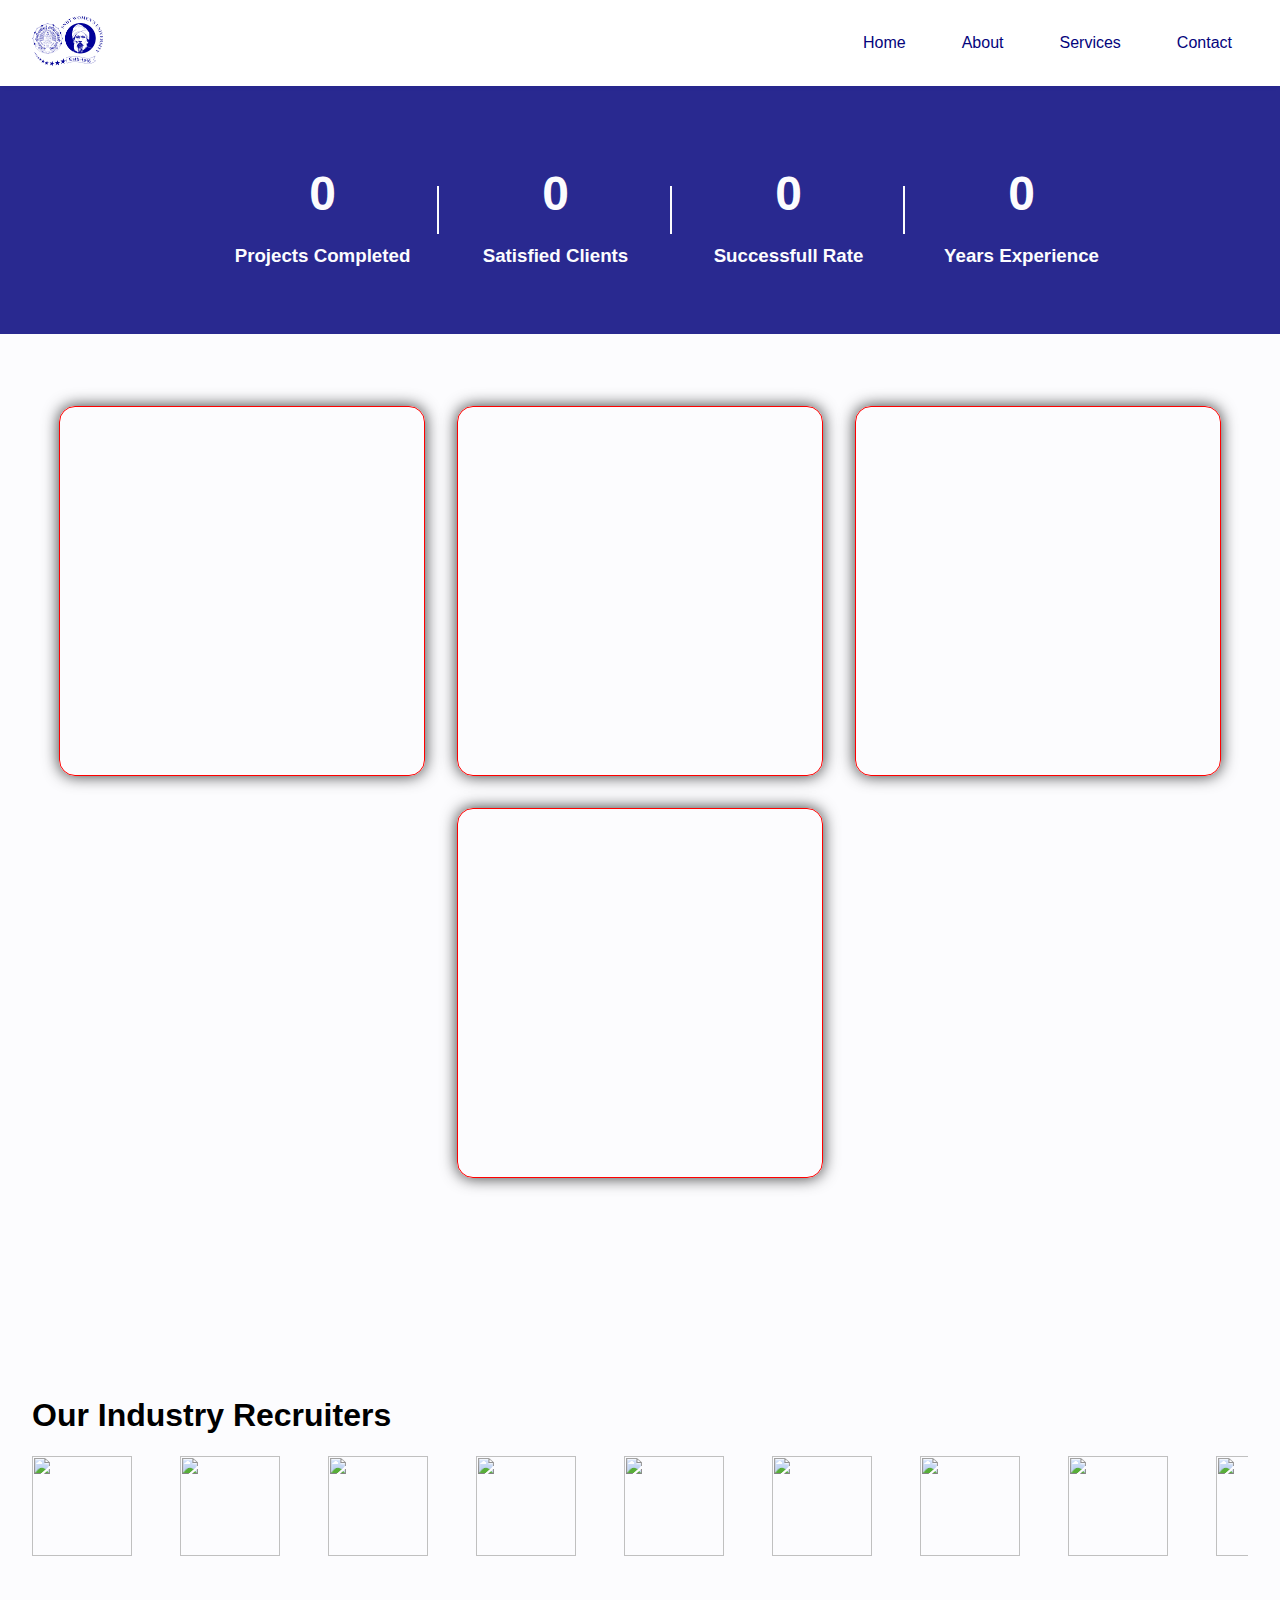
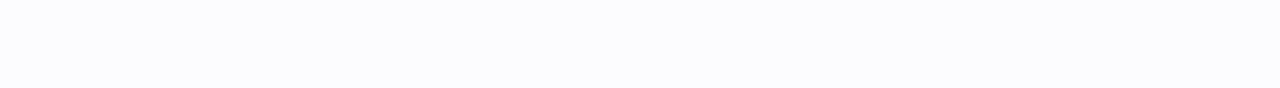
==== index.html @ f540895b "slider" ====
<!DOCTYPE html>
<html lang="en">
<head>
    <meta charset="UTF-8">
    <meta name="viewport" content="width=device-width, initial-scale=1.0">
    <link href="https://fonts.googleapis.com/css2?family=Quicksand:wght@300..700&family=Raleway:ital,wght@0,100..900;1,100..900&display=swap" rel="stylesheet">
    <link rel="stylesheet" href="style.css" />
    <title>UMIT PLACEMENT</title>
</head>
<body>
    <!-------------NAVBAR------------------->
    <nav class="navbar">
        <div class="logo">
            <img src="img/logo/logo (1).png" alt="Logo">
        </div>
        <ul class="nav-links">
            <li><a href="#home">Home</a></li>
            <li><a href="#about">About</a></li>
            <li><a href="#services">Services</a></li>
            <li><a href="#contact">Contact</a></li>
        </ul>
    </nav>
</body>
</html>
    <!-------------HOME--------------------->  
    <!--------------ACCOUNMENT--------------> 
    <!-------------ABOUT US----------------->   
    <!-------------STATISTICS--------------->
    <section class="container-counter">
        <div class="counters">
             <div>
                 <div class="counter">
                     <h1><span data-count="156">0</span></h1>
                    <h3>Projects Completed</h3> 
                 </div>
                 <div class="counter">
                     <h1><span data-count="227">0</span></h1>
                     <h3>Satisfied Clients</h3>
                 </div>
                 <div class="counter">
                     <h1><span data-count="91">0</span></h1>
                     <h3>Successfull Rate</h3>
                 </div>
                 <div class="counter">
                     <h1><span data-count="30">0</span></h1>
                     <h3>Years Experience</h3>
                 </div>
             </div>
          </div>
          <div style="min-height: 20em;"></div>
         </section>
     <section class = "statistics">
         <div class="container">
             <div class="chart">
                 <canvas id = "barchart" width = "300" height = "300"></canvas>
             </div>
             <div class="chart">
                 <canvas id = "doughnut" width = "300" height = "300"></canvas>
             </div>
             <div class="chart">
                 <canvas id = "horibarchart" width = "300" height = "300"></canvas>
             </div>
             <div class="chart">
                 <canvas id = "linechart" width = "300" height = "300"></canvas>
             </div>
         </div>
     </section>
         <script src="https://cdn.jsdelivr.net/npm/chart.js"></script>
         <script src = "assets/chart1.js"></script>
         <script src = "assets/chart2.js"></script>
         <script src = "assets/chart3.js"></script>
         <script src = "assets/chart4.js"></script>
         <script src="assets/numbers.js"></script>
    <!------------HIGHEST PLACED ----------->
    <!------------TESTIMONE----------------->
    <!------------COMPANY LOGO-------------->
    <div class="slider">
    <div class="slider-text"><h1><b>Our Industry Recruiters</b></h1></div>
        <div class="slide-track">
          <div class="slide">
            <img class="move" src="https://cdn.freebiesupply.com/logos/thumbs/2x/mcdonalds-black-logo.png" alt="">
          </div>
          <div class="slide">
            <img class="move" src="https://cdn.freebiesupply.com/images/large/2x/starbucks-logo-black-and-white.png" alt="">
          </div>
          <div class="slide">
            <img class="move" src="https://cdn.freebiesupply.com/logos/large/2x/general-electric-black-logo-png-transparent.png" alt="">
          </div>
          <div class="slide">
            <img class="move" src="https://cdn.freebiesupply.com/logos/large/2x/nfl-logo-png-transparent.png" alt="">
          </div>
          <div class="slide">
            <img class="move" src="https://cdn.freebiesupply.com/logos/large/2x/mercedes-benz-6-logo-png-transparent.png" alt="">
          </div>
          <div class="slide">
            <img class="move" src="https://cdn.freebiesupply.com/logos/large/2x/hogwarts-logo-png-transparent.png" alt="">
          </div>
          <div class="slide">
            <img class="move" src="https://cdn.freebiesupply.com/logos/thumbs/2x/mcdonalds-black-logo.png" alt="">
          </div>
          <div class="slide">
            <img class="move" src="https://cdn.freebiesupply.com/images/large/2x/starbucks-logo-black-and-white.png" alt="">
          </div>
          <div class="slide">
            <img class="move" src="https://cdn.freebiesupply.com/logos/large/2x/general-electric-black-logo-png-transparent.png" alt="">
          </div>
          <div class="slide">
            <img class="move" src="https://cdn.freebiesupply.com/logos/large/2x/nfl-logo-png-transparent.png" alt="">
          </div>
          <div class="slide">
            <img class="move" src="https://cdn.freebiesupply.com/logos/large/2x/mercedes-benz-6-logo-png-transparent.png" alt="">
          </div>
          <div class="slide">
            <img class="move" src="https://cdn.freebiesupply.com/logos/large/2x/hogwarts-logo-png-transparent.png" alt="">
          </div>
          <div class="slide">
            <img class="move" src="https://cdn.freebiesupply.com/logos/thumbs/2x/mcdonalds-black-logo.png" alt="">
          </div>
          <div class="slide">
            <img class="move" src="https://cdn.freebiesupply.com/images/large/2x/starbucks-logo-black-and-white.png" alt="">
          </div>
          <div class="slide">
            <img class="move" src="https://cdn.freebiesupply.com/logos/large/2x/general-electric-black-logo-png-transparent.png" alt="">
          </div>
          <div class="slide">
            <img class="move" src="https://cdn.freebiesupply.com/logos/large/2x/nfl-logo-png-transparent.png" alt="">
          </div>
          <div class="slide">
            <img class="move" src="https://cdn.freebiesupply.com/logos/large/2x/mercedes-benz-6-logo-png-transparent.png" alt="">
          </div>
          <div class="slide">
            <img class="move" src="https://cdn.freebiesupply.com/logos/large/2x/hogwarts-logo-png-transparent.png" alt="">
          </div>
        </div>
      </div>
    <!-------------FOOTER------------------->

</body>
</html>
---- style.css ----
/*   ====NAVBAR=====   */
body {
    margin: 0;
    font-family: Arial, sans-serif;
    background: url('https://images.app.goo.gl/cAEXSansKEthBuWCA') no-repeat center center fixed;
    background-size: cover;
}

header {
    position: fixed;
    width: 100%;
    top: 0;
    left: 0;
}

nav {
    background: rgba(255, 255, 255, 0.8); /* Adjust the color and transparency here */
    padding: 1rem 2rem;
    display: flex;
    justify-content: space-between;
    align-items: center;
    box-shadow: 0 2px 4px rgba(0, 0, 0, 0.1);
}

nav .logo img {
    height: 50px; /* Set a specific height for the logo */
    width: auto;  /* Maintain the aspect ratio */
}

nav ul {
    list-style: none;
    margin: 0;
    padding: 0;
    display: flex;
    gap: 1.5rem; /* Add space between the navigation items */
}

nav ul li {
    display: inline;
}

nav ul li a {
    color: rgb(4, 4, 124);
    text-decoration: none;
    padding: 0.5rem 1rem;
    transition: background 0.3s ease, color 0.3s ease;
    border-radius: 5px; /* Rounded corners for links */
}

nav ul li a:hover {
    background: rgba(255, 255, 255, 0.3);
    color: rgb(255, 69, 0); /* Change text color on hover */
}
/*   ====HOME=====   */
/*   ====ANNOUNCEMENT=====   */
/*   ====ABOUT US=====   */

/*   ====STATISTICS=====   */
.counters {
    width: 100%;
    left: 0;
    position: absolute;
    padding: 3em 2em;
    background: rgba(4, 4, 124, 0.85);
    color: #fcfcfe;
    text-align: center;
}

.counters > div {
    max-width: 900px;
    margin: 0 auto;
    display: grid;
    grid-template-columns: repeat(4, 1fr);
    gap: 4em 2em;
}

.counter {
    position: relative;
}

.counter h1 {
    font-size: 3em;
    margin-bottom: 0.5em;
}

.counter:not(:last-child)::before {
    content: '';
    background: #fcfcfe;
    position: absolute;
    width: 2px;
    height: 3em;
    top: 50%;
    transform: translateY(-50%);
    right: -1em;
}

@media screen and (max-width: 900px) and (min-width: 500px) {
    .counters > div {
        grid-template-columns: 1fr 1fr;
    }
    .counter:nth-child(2)::before {
        display: none;
    }
}

@media screen and (max-width: 500px) {
    .counters > div {
        grid-template-columns: 1fr;
        row-gap: 5em;
    }
    .counter:not(:last-child)::before {
        width: 90%;
        height: 2px;
        top: initial;
        right: initial;
        bottom: -3em;
        left: 50%;
        transform: translateX(-50%);
    }
}
body {
    background: #fcfcfe;
    align-items: center;
    justify-content: center;
    min-height: 100vh;
}

.container {
    display: flex;
    flex-wrap: wrap;
    align-items: center;
    justify-content: center;
    gap: 2rem; /* Adjust the gap as needed */
}

.chart {
    padding: 2rem;
    border: 1px solid #ff0000;
    border-radius: 1rem;
    box-shadow: 0 0 16px rgba(0, 0, 0, 0.8);
    flex: 1 1 300px; /* Flex-grow, flex-shrink, flex-basis */
    max-width: 300px; /* Ensure the max-width is set */
}
/*   ====COMPANY LOGO=====   */
.move{
    width: 100px;
    height: 100px;
    animation: scroll 60s linear infinite;
  }
  
  .slide-track {
    width: 100%;
    display: flex;
    gap: 3em;
    overflow: hidden;
  }
  
  .slider {
    margin-top: 70px;
    background-color: #fcfcfe;
    padding: 8em 2em;
  }
 h2 {
    font-color: rgb(4, 4, 124);
    align-items: center;
  }
  
  @keyframes scroll {
    0% {transform: translateX(0);}
    100% {transform: translatex(-1000%)}
  }
/*   ====FOOTER=====   */
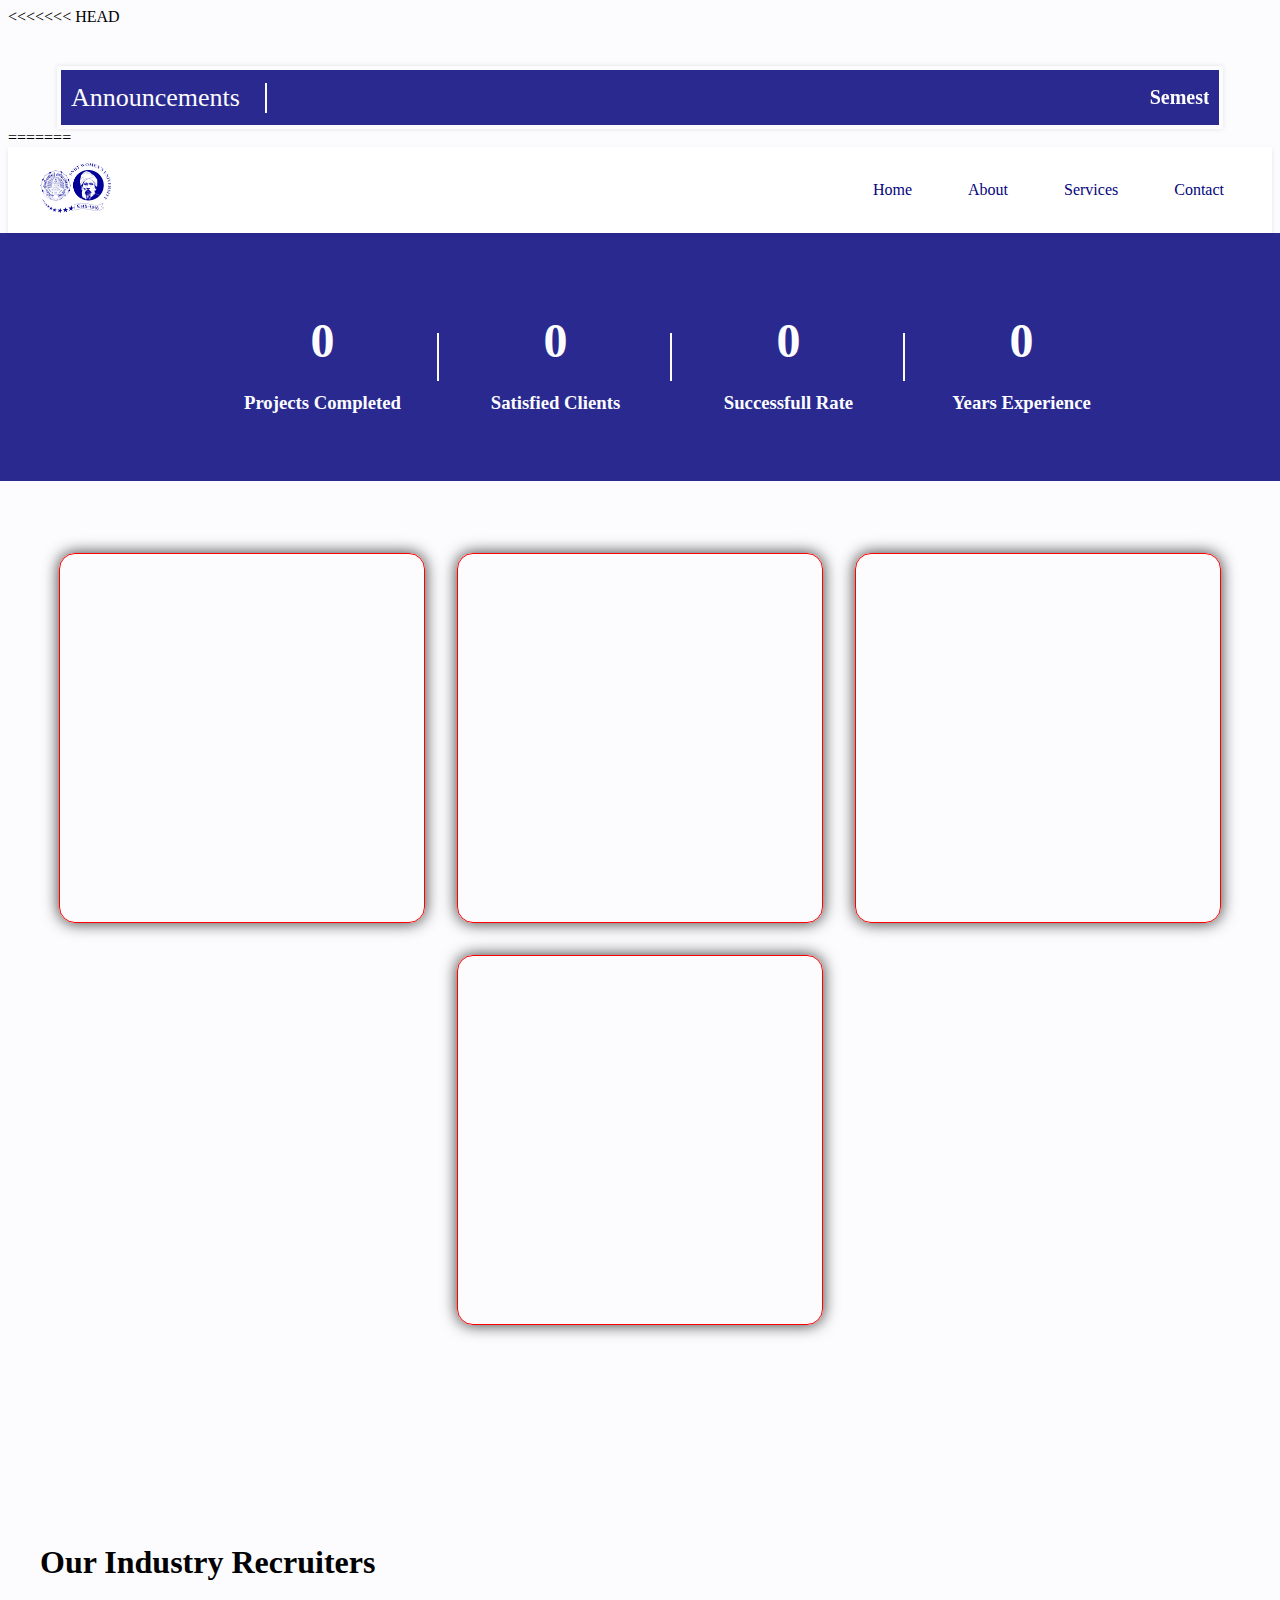
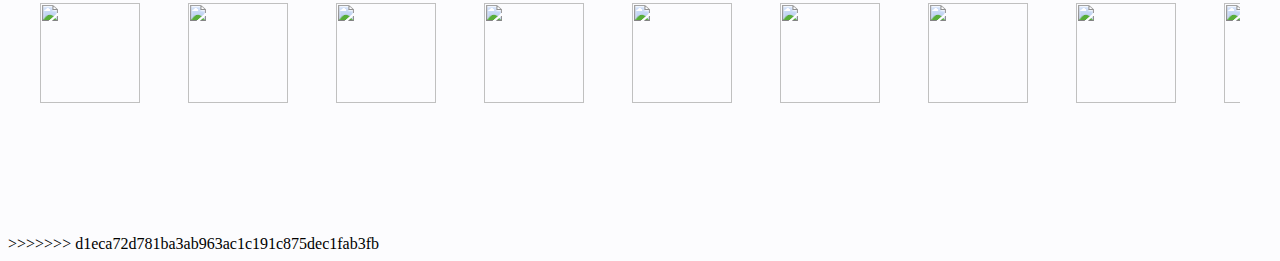
==== commit 2fe10657: "Announcement" ====
--- a/index.html
+++ b/index.html
@@ -8,6 +8,17 @@
     <title>UMIT PLACEMENT</title>
 </head>
 <body>
+<<<<<<< HEAD
+    <div class="announcements-section">
+        <div id = "content">Announcements</div>
+        <marquee behavior="scroll" direction="left" scrollamount="7">
+            <strong>Semester Exams Schedule:</strong> Exams start September 15, 2024. &nbsp;|&nbsp;
+            <strong>New Library Timings:</strong> Weekdays: 8 AM - 8 PM, Weekends: 10 AM - 6 PM. &nbsp;|&nbsp;
+            <strong>Guest Lecture on AI:</strong> August 20, 2024, in the auditorium.
+        </marquee>
+
+    </div>
+=======
     <!-------------NAVBAR------------------->
     <nav class="navbar">
         <div class="logo">
@@ -135,5 +146,6 @@
       </div>
     <!-------------FOOTER------------------->
 
+>>>>>>> d1eca72d781ba3ab963ac1c191c875dec1fab3fb
 </body>
 </html>--- a/style.css
+++ b/style.css
@@ -1,3 +1,46 @@
+<<<<<<< HEAD
+<<<<<<< HEAD
+body {
+    font-family: Arial, sans-serif;
+    margin: 0;
+    padding: 0;
+    background-color: #ffffff;
+}
+
+.announcements-section {
+    height: 55px;
+    margin-top: 40px;
+    margin-left: 49px;
+    margin-right: 49px;
+    background-color: rgba(4,4,124,0.85);
+    /* border: 4px double#fcfcfe;
+    border-color: red rgb(0, 0, 0); */
+    border: 4px solid   #fcfcfe;
+    overflow: hidden;
+    display: flex;
+    align-items: center;
+    padding: 0 10px;
+    box-shadow: 0px 0px 5px rgba(0, 0, 0, 0.1);
+}
+
+marquee {
+    font-size: 20px;
+    color: #fcfcfe;
+    white-space: nowrap;
+}
+
+#content{
+    height:max-content;
+    padding-right: 6px;
+    /* border: 3px solid #010195; */
+    width: 20%;
+    font-size: 26px;
+    color: #fcfcfe;
+    border-right: 2px solid  #fcfcfe;
+}
+=======
+>>>>>>> d1eca72d781ba3ab963ac1c191c875dec1fab3fb
+=======
 /*   ====NAVBAR=====   */
 body {
     margin: 0;
@@ -169,4 +212,5 @@
     0% {transform: translateX(0);}
     100% {transform: translatex(-1000%)}
   }
-/*   ====FOOTER=====   */+/*   ====FOOTER=====   */
+>>>>>>> f540895b4daf2846eb41e1b5ba32536028c5183a
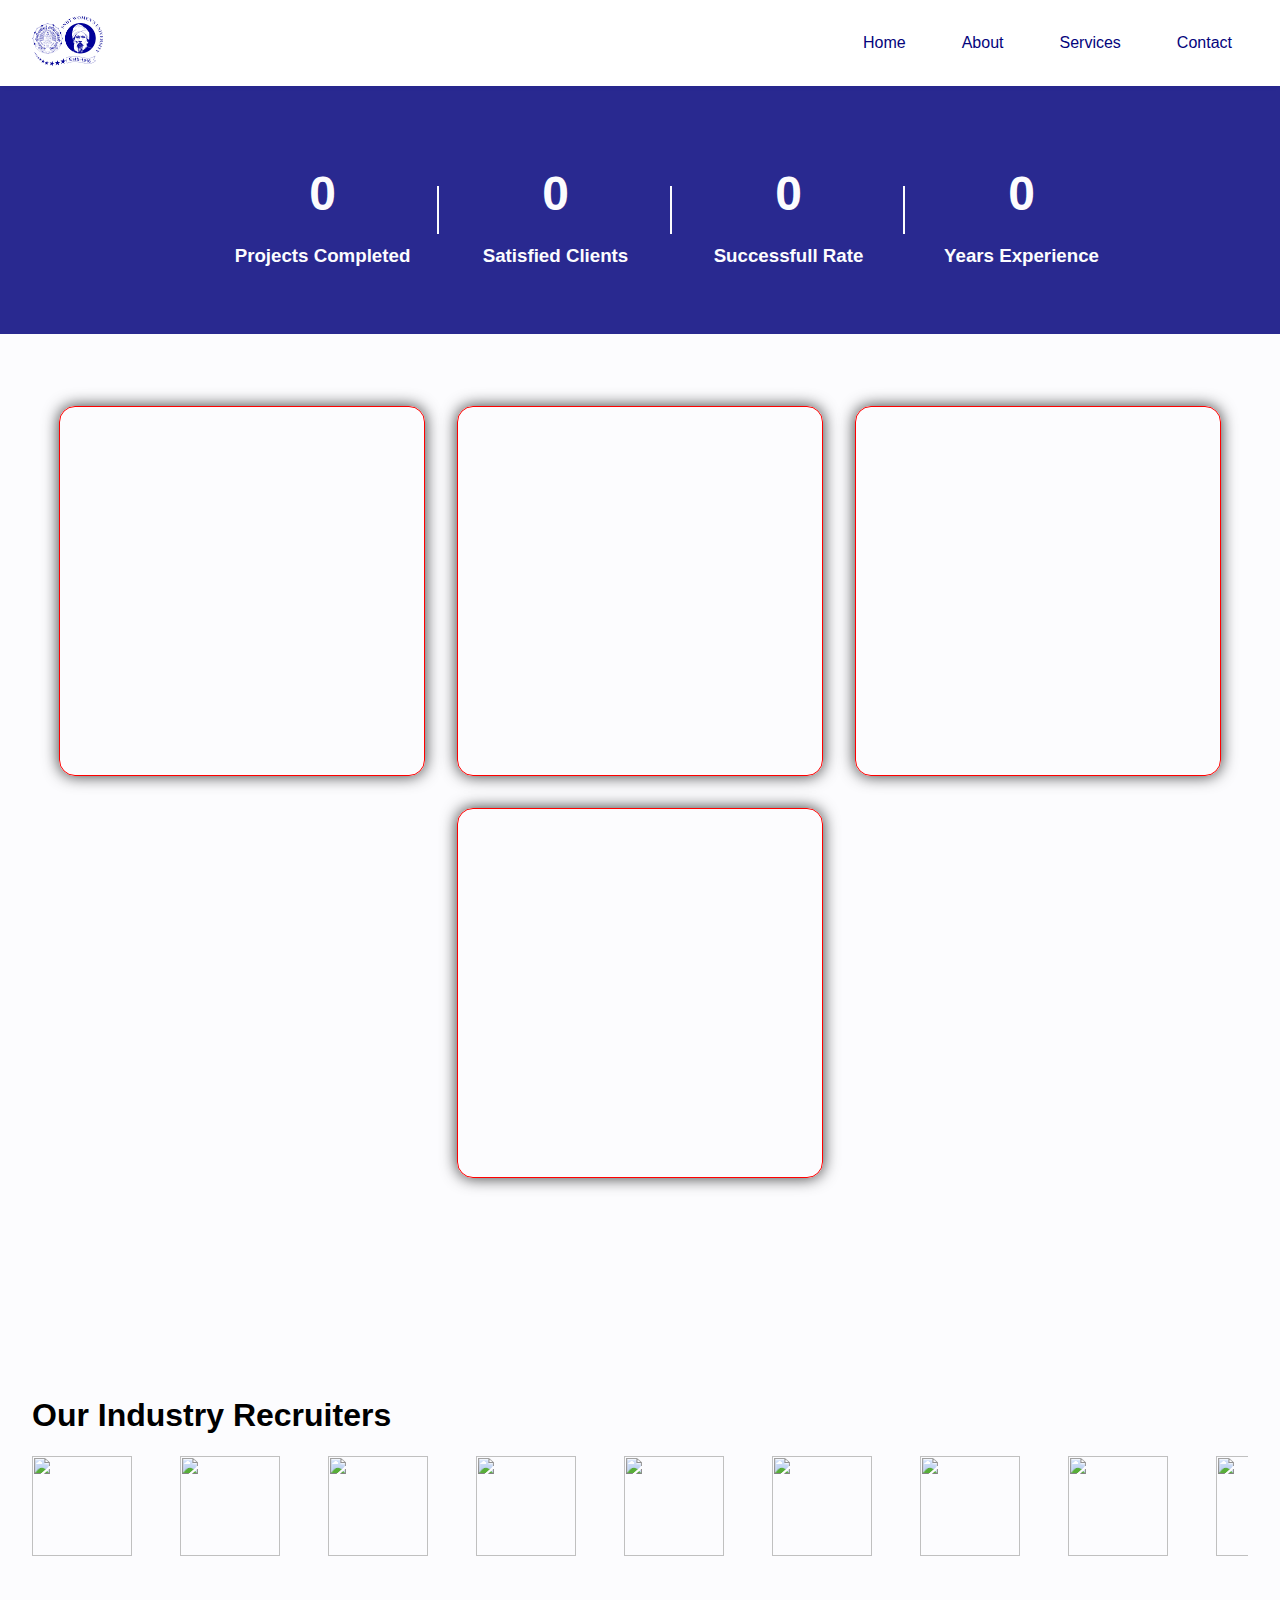
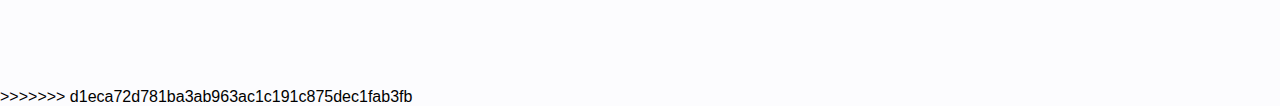
==== commit aa91b4c3: "Announcement" ====
--- a/index.html
+++ b/index.html
@@ -8,17 +8,6 @@
     <title>UMIT PLACEMENT</title>
 </head>
 <body>
-<<<<<<< HEAD
-    <div class="announcements-section">
-        <div id = "content">Announcements</div>
-        <marquee behavior="scroll" direction="left" scrollamount="7">
-            <strong>Semester Exams Schedule:</strong> Exams start September 15, 2024. &nbsp;|&nbsp;
-            <strong>New Library Timings:</strong> Weekdays: 8 AM - 8 PM, Weekends: 10 AM - 6 PM. &nbsp;|&nbsp;
-            <strong>Guest Lecture on AI:</strong> August 20, 2024, in the auditorium.
-        </marquee>
-
-    </div>
-=======
     <!-------------NAVBAR------------------->
     <nav class="navbar">
         <div class="logo">
--- a/style.css
+++ b/style.css
@@ -1,5 +1,5 @@
-<<<<<<< HEAD
-<<<<<<< HEAD
+/* <<<<<<< HEAD */
+/* <<<<<<< HEAD */
 body {
     font-family: Arial, sans-serif;
     margin: 0;
@@ -38,9 +38,9 @@
     color: #fcfcfe;
     border-right: 2px solid  #fcfcfe;
 }
-=======
+/* =======
 >>>>>>> d1eca72d781ba3ab963ac1c191c875dec1fab3fb
-=======
+======= */
 /*   ====NAVBAR=====   */
 body {
     margin: 0;
@@ -96,6 +96,45 @@
 }
 /*   ====HOME=====   */
 /*   ====ANNOUNCEMENT=====   */
+/*   ====HOME=====   */
+/*   ====ANNOUNCEMENT=====   */
+body {
+    font-family: Arial, sans-serif;
+    margin: 0;
+    padding: 0;
+    background-color: #ffffff;
+}
+
+.announcements-section {
+    height: 55px;
+    margin-top: 40px;
+    margin-left: 49px;
+    margin-right: 49px;
+    background-color: rgba(4,4,124,0.85);
+    /* border: 4px double#fcfcfe;
+    border-color: red rgb(0, 0, 0); */
+    border: 4px solid   #fcfcfe;
+    overflow: hidden;
+    display: flex;
+    align-items: center;
+    padding: 0 10px;
+    box-shadow: 0px 0px 5px rgba(0, 0, 0, 0.1);
+}
+
+marquee {
+    font-size: 20px;
+    color: #fcfcfe;
+    white-space: nowrap;
+}
+
+#content {
+    height:max-content;
+    padding-right: 6px;
+    /* border: 3px solid #010195; */
+    width: 20%;
+    font-size: 26px;
+    color: #fcfcfe;
+}
 /*   ====ABOUT US=====   */
 
 /*   ====STATISTICS=====   */
@@ -204,7 +243,7 @@
     padding: 8em 2em;
   }
  h2 {
-    font-color: rgb(4, 4, 124);
+    color: rgb(4, 4, 124);
     align-items: center;
   }
   
@@ -213,4 +252,4 @@
     100% {transform: translatex(-1000%)}
   }
 /*   ====FOOTER=====   */
->>>>>>> f540895b4daf2846eb41e1b5ba32536028c5183a
+/* >>>>>>> f540895b4daf2846eb41e1b5ba32536028c5183a */
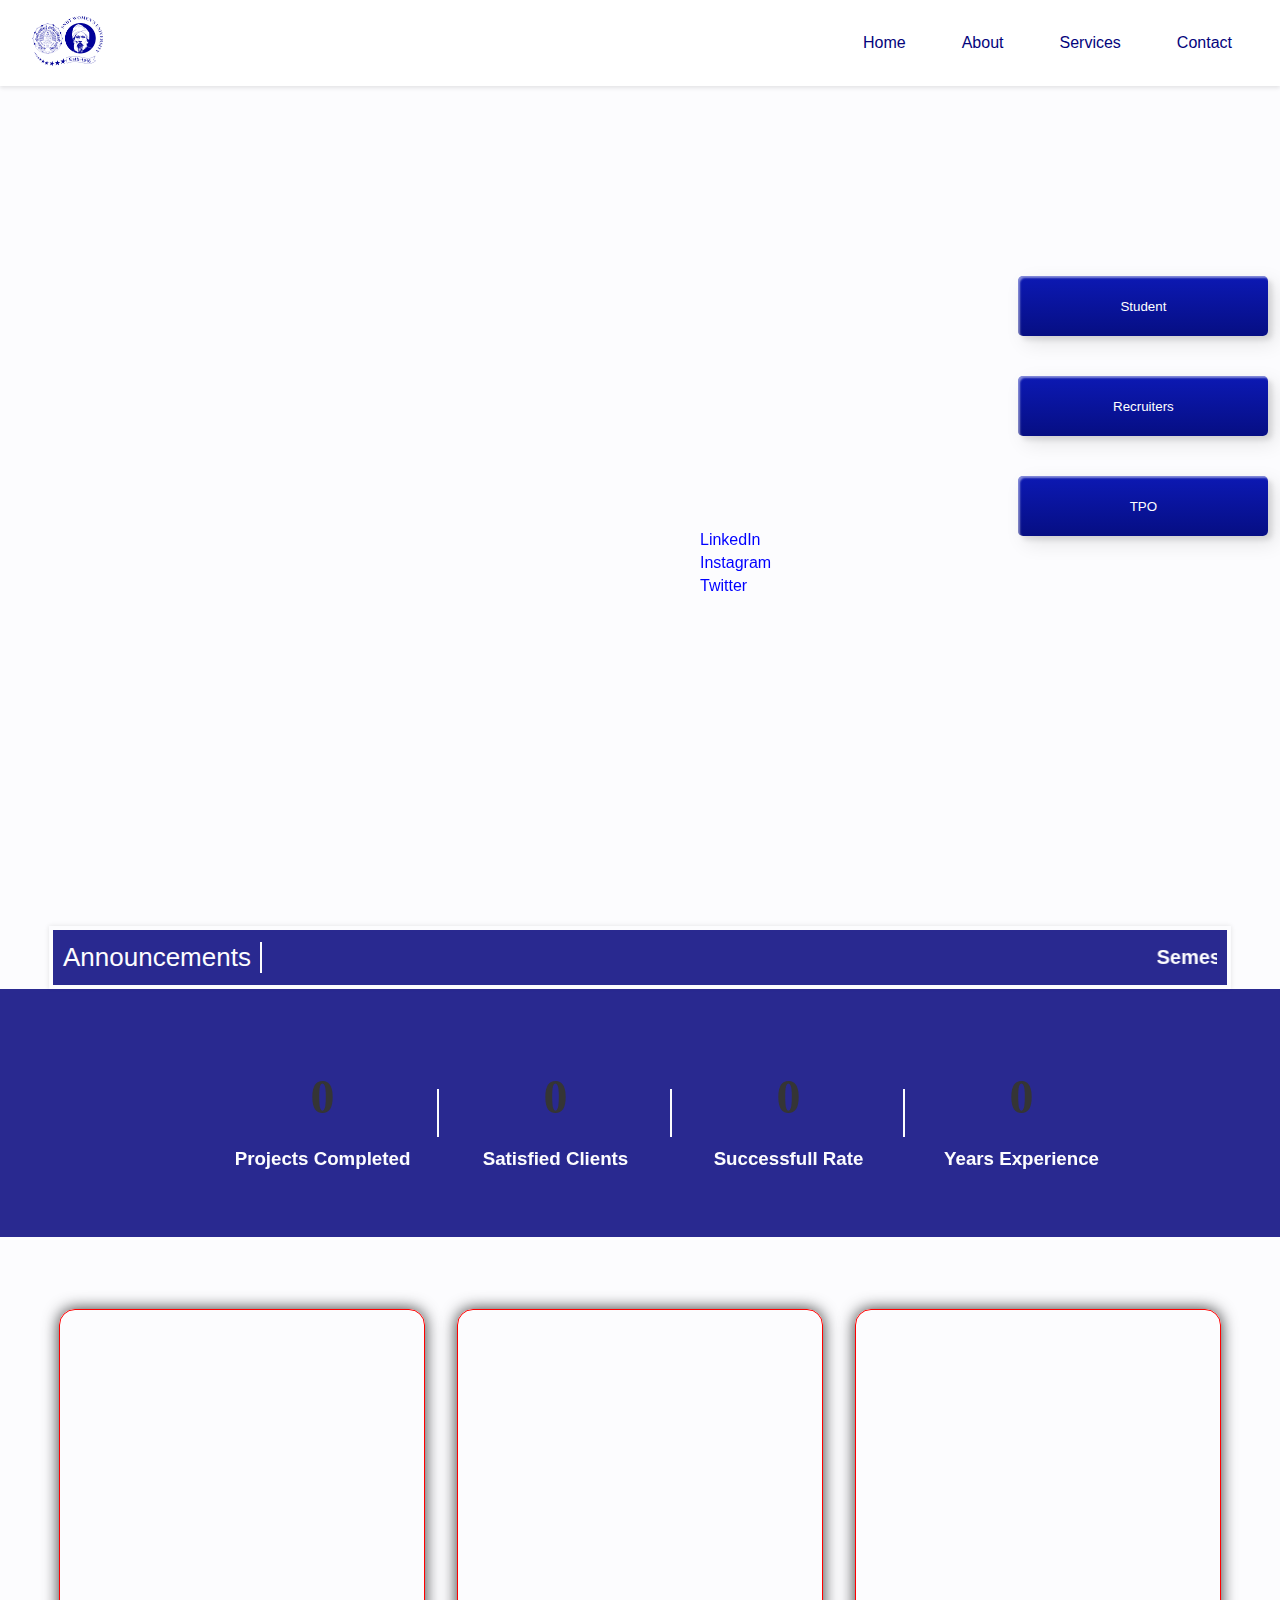
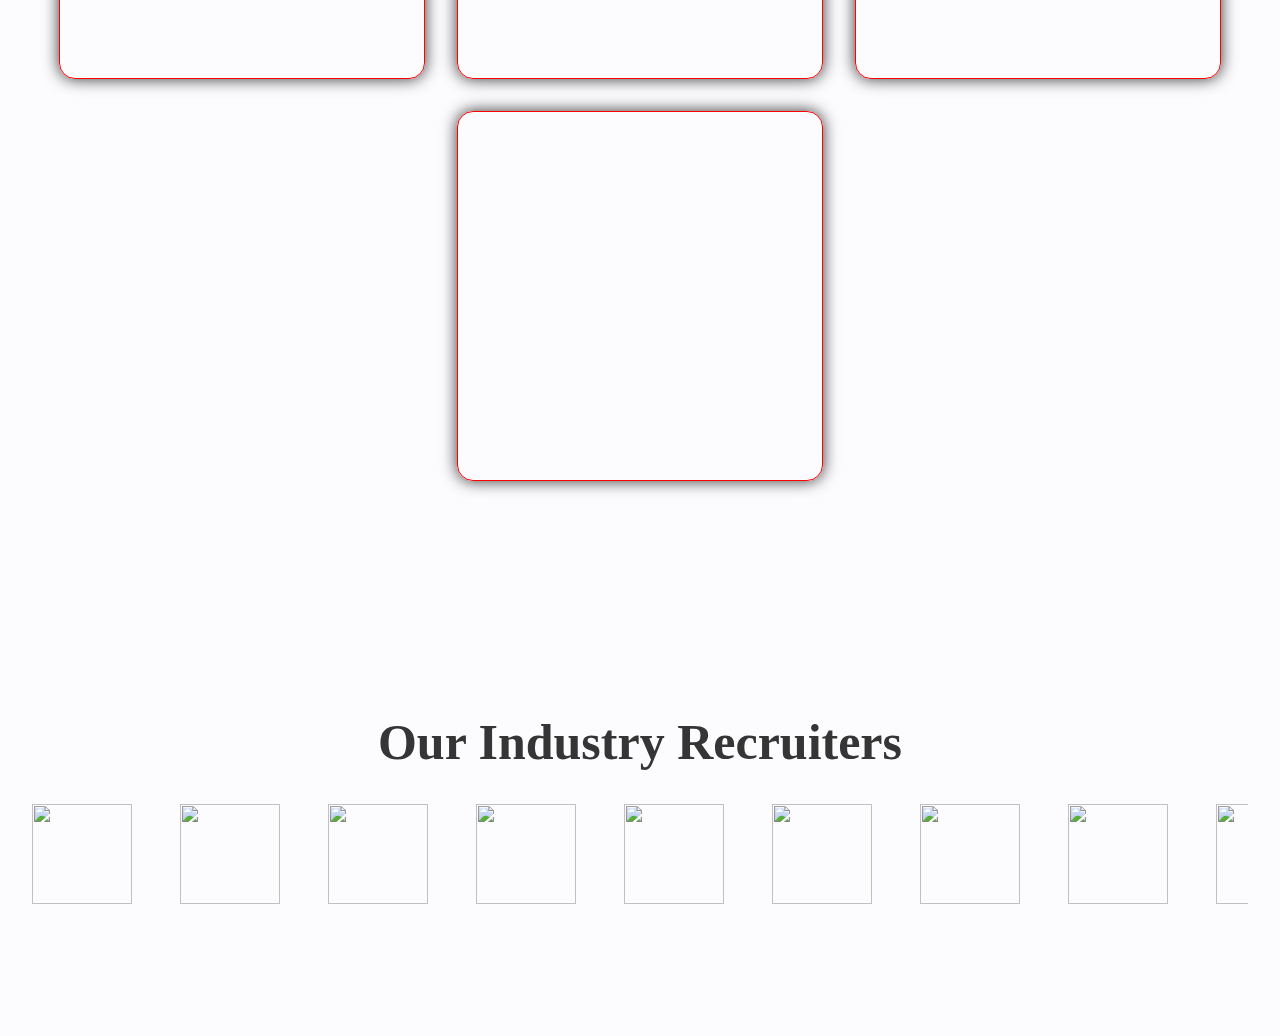
==== commit 4edec792: "Home" ====
--- a/index.html
+++ b/index.html
@@ -23,7 +23,33 @@
 </body>
 </html>
     <!-------------HOME--------------------->  
-    <!--------------ACCOUNMENT--------------> 
+    <div class="home">
+      <div class="login-buttons">
+        <div class="frame">
+            <button class="custom-btn btn-1">Student</button>
+            <button class="custom-btn btn-1">Recruiters</button>
+            <button class="custom-btn btn-1"><span>TPO</span></button>
+          </div>
+        </div>
+        <div class="social-media">
+          <a href="#">LinkedIn</a>
+          <a href="#">Instagram</a>
+          <a href="#">Twitter</a>
+      </div>
+      </div>
+
+  </div>
+
+    <!--------------Announcement--------------> 
+    <div class="announcements-section">
+      <div id = "content">Announcements</div>
+      <marquee behavior="scroll" direction="left" scrollamount="7">
+          <strong>Semester Exams Schedule:</strong> Exams start September 15, 2024. &nbsp;|&nbsp;
+          <strong>New Library Timings:</strong> Weekdays: 8 AM - 8 PM, Weekends: 10 AM - 6 PM. &nbsp;|&nbsp;
+          <strong>Guest Lecture on AI:</strong> August 20, 2024, in the auditorium.
+      </marquee>
+  
+  </div>
     <!-------------ABOUT US----------------->   
     <!-------------STATISTICS--------------->
     <section class="container-counter">
@@ -134,7 +160,7 @@
         </div>
       </div>
     <!-------------FOOTER------------------->
-
->>>>>>> d1eca72d781ba3ab963ac1c191c875dec1fab3fb
+<!-- 
+>>>>>>> d1eca72d781ba3ab963ac1c191c875dec1fab3fb -->
 </body>
 </html>--- a/style.css
+++ b/style.css
@@ -1,5 +1,7 @@
 /* <<<<<<< HEAD */
 /* <<<<<<< HEAD */
+
+/* Announcement */
 body {
     font-family: Arial, sans-serif;
     margin: 0;
@@ -95,6 +97,89 @@
     color: rgb(255, 69, 0); /* Change text color on hover */
 }
 /*   ====HOME=====   */
+h1 {
+    position: relative;
+    text-align: center;
+    color: #353535;
+    font-size: 50px;
+    font-family: "Cormorant Garamond", serif;
+  }
+  
+  p {
+    font-family: 'Lato', sans-serif;
+    font-weight: 300;
+    text-align: center;
+    font-size: 18px;
+    color: #676767;
+  }
+  .home {
+    background-image: url('background.jpg');
+    background-size: cover;
+    background-position: center;
+    height: 800px;
+    position: relative;
+}
+
+
+.login-buttons {
+        top: 40%;
+        left: 60%;
+        position: absolute;
+        transform: translateY(-50%);
+}
+
+  .frame {
+    width: 10%;
+    margin: 40px auto;
+    text-align: center;
+  }
+  button {
+    margin: 20px;
+  }
+  .custom-btn {
+    width: 250px;
+    height: 60px;
+    color: #fff;
+    border-radius: 5px;
+    padding: 10px 25px;
+    font-family: 'Lato', sans-serif;
+    font-weight: 500;
+    background: transparent;
+    cursor: pointer;
+    transition: all 0.3s ease;
+    position: relative;
+    display: inline-block;
+     box-shadow:inset 2px 2px 2px 0px rgba(255,255,255,.5),
+     7px 7px 20px 0px rgba(0,0,0,.1),
+     4px 4px 5px 0px rgba(0,0,0,.1);
+    outline: none;
+  }
+  
+  /* 1 */
+  .btn-1 {
+    background: rgb(6,14,131);
+    background: linear-gradient(0deg, rgba(6,14,131,1) 0%, rgba(12,25,180,1) 100%);
+    border: none;
+  }
+  .btn-1:hover {
+     background: rgb(0,3,255);
+  background: linear-gradient(0deg, rgba(0,3,255,1) 0%, rgba(2,126,251,1) 100%);
+  }
+
+  .social-media {
+    position: fixed;
+    bottom: 300px;
+    left: 700px;
+}
+
+.social-media a {
+    display: block;
+    color: blue;
+    text-decoration: none;
+    margin: 5px 0;
+    font-size: 18px;
+}
+  
 /*   ====ANNOUNCEMENT=====   */
 /*   ====HOME=====   */
 /*   ====ANNOUNCEMENT=====   */
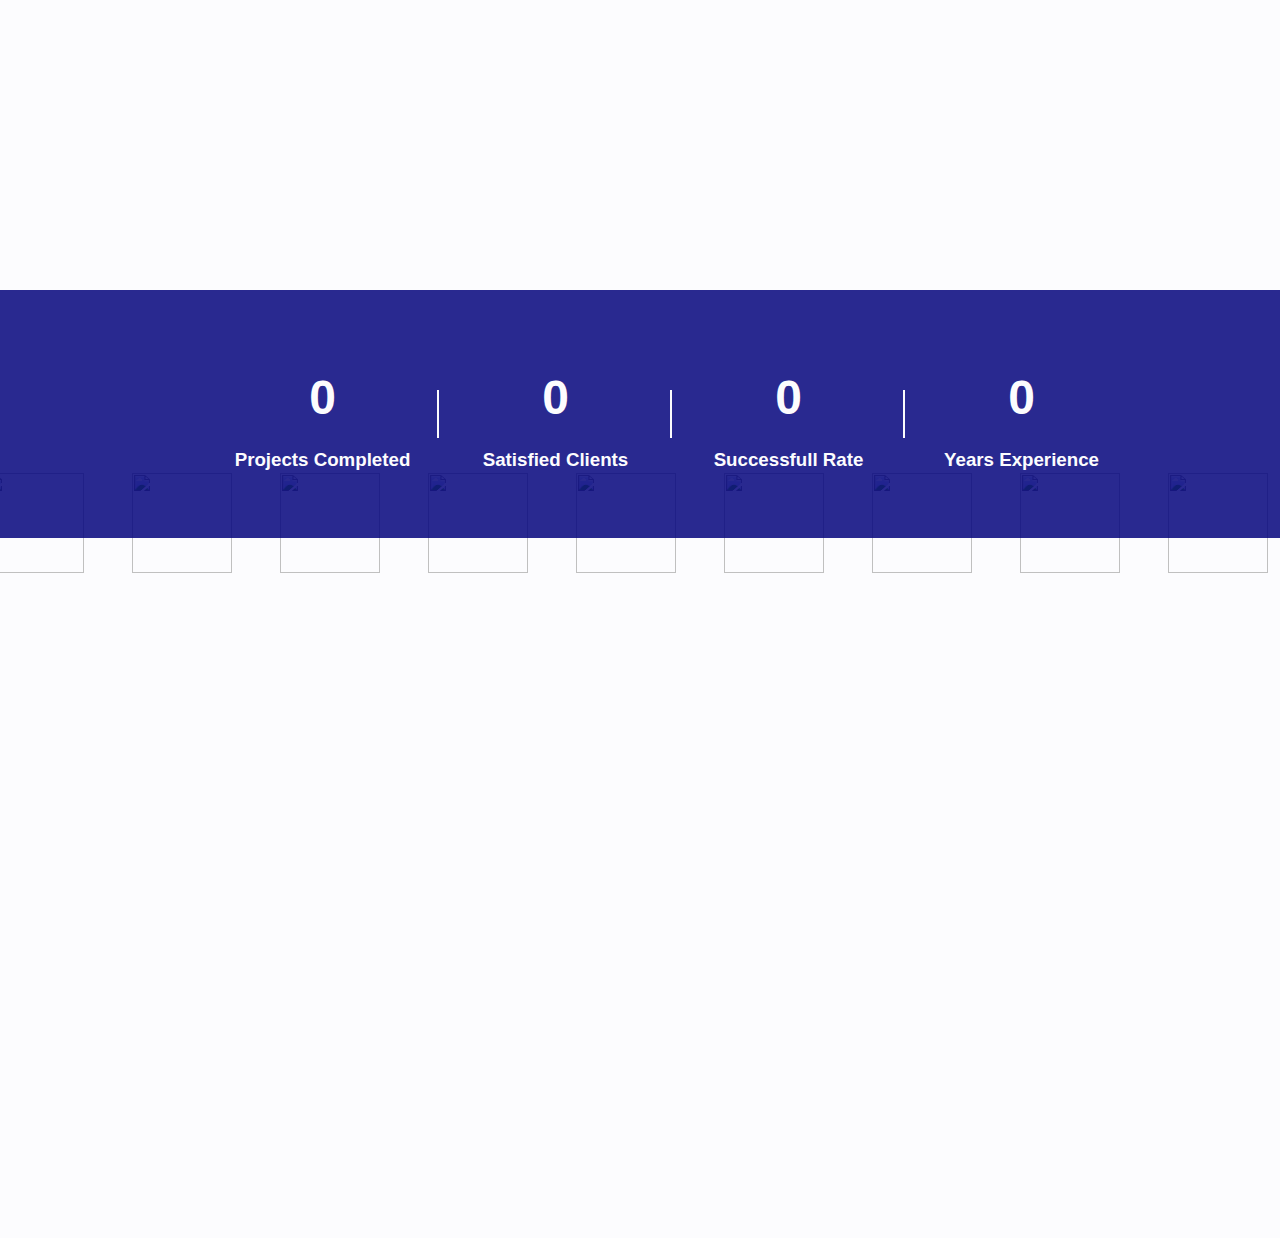
==== commit 7355ce58: "About Us" ====
--- a/index.html
+++ b/index.html
@@ -23,34 +23,23 @@
 </body>
 </html>
     <!-------------HOME--------------------->  
-    <div class="home">
-      <div class="login-buttons">
-        <div class="frame">
-            <button class="custom-btn btn-1">Student</button>
-            <button class="custom-btn btn-1">Recruiters</button>
-            <button class="custom-btn btn-1"><span>TPO</span></button>
-          </div>
-        </div>
-        <div class="social-media">
-          <a href="#">LinkedIn</a>
-          <a href="#">Instagram</a>
-          <a href="#">Twitter</a>
-      </div>
-      </div>
-
+    <!--------------ANOUNCEMENT--------------> 
+    <div class="announcements-section">
+        <div id = "content">Announcements</div>
+        <marquee behavior="scroll" direction="left" scrollamount="7">
+            <strong>Semester Exams Schedule:</strong> Exams start September 15, 2024. &nbsp;|&nbsp;
+            <strong>New Library Timings:</strong> Weekdays: 8 AM - 8 PM, Weekends: 10 AM - 6 PM. &nbsp;|&nbsp;
+            <strong>Guest Lecture on AI:</strong> August 20, 2024, in the auditorium.
+        </marquee>
+    
+    </div>
+    <!-------------ABOUT US----------------->   
+    <div class="about-container">
+      <h1>About Us</h1>
+      <p>
+          At the Training and Placement Cell, we believe in continuous learning and development, and we are committed to supporting our students every step of the way. Join us as we pave the path to your future success!
+      </p>
   </div>
-
-    <!--------------Announcement--------------> 
-    <div class="announcements-section">
-      <div id = "content">Announcements</div>
-      <marquee behavior="scroll" direction="left" scrollamount="7">
-          <strong>Semester Exams Schedule:</strong> Exams start September 15, 2024. &nbsp;|&nbsp;
-          <strong>New Library Timings:</strong> Weekdays: 8 AM - 8 PM, Weekends: 10 AM - 6 PM. &nbsp;|&nbsp;
-          <strong>Guest Lecture on AI:</strong> August 20, 2024, in the auditorium.
-      </marquee>
-  
-  </div>
-    <!-------------ABOUT US----------------->   
     <!-------------STATISTICS--------------->
     <section class="container-counter">
         <div class="counters">
@@ -160,7 +149,7 @@
         </div>
       </div>
     <!-------------FOOTER------------------->
-<!-- 
->>>>>>> d1eca72d781ba3ab963ac1c191c875dec1fab3fb -->
+
+>>>>>>> d1eca72d781ba3ab963ac1c191c875dec1fab3fb
 </body>
 </html>--- a/style.css
+++ b/style.css
@@ -1,45 +1,6 @@
 /* <<<<<<< HEAD */
 /* <<<<<<< HEAD */
 
-/* Announcement */
-body {
-    font-family: Arial, sans-serif;
-    margin: 0;
-    padding: 0;
-    background-color: #ffffff;
-}
-
-.announcements-section {
-    height: 55px;
-    margin-top: 40px;
-    margin-left: 49px;
-    margin-right: 49px;
-    background-color: rgba(4,4,124,0.85);
-    /* border: 4px double#fcfcfe;
-    border-color: red rgb(0, 0, 0); */
-    border: 4px solid   #fcfcfe;
-    overflow: hidden;
-    display: flex;
-    align-items: center;
-    padding: 0 10px;
-    box-shadow: 0px 0px 5px rgba(0, 0, 0, 0.1);
-}
-
-marquee {
-    font-size: 20px;
-    color: #fcfcfe;
-    white-space: nowrap;
-}
-
-#content{
-    height:max-content;
-    padding-right: 6px;
-    /* border: 3px solid #010195; */
-    width: 20%;
-    font-size: 26px;
-    color: #fcfcfe;
-    border-right: 2px solid  #fcfcfe;
-}
 /* =======
 >>>>>>> d1eca72d781ba3ab963ac1c191c875dec1fab3fb
 ======= */
@@ -97,6 +58,8 @@
     color: rgb(255, 69, 0); /* Change text color on hover */
 }
 /*   ====HOME=====   */
+<<<<<<< HEAD
+=======
 h1 {
     position: relative;
     text-align: center;
@@ -167,9 +130,9 @@
   }
 
   .social-media {
-    position: fixed;
-    bottom: 300px;
-    left: 700px;
+    position: absolute;
+    bottom: 30px;
+    left: 70px;
 }
 
 .social-media a {
@@ -182,6 +145,7 @@
   
 /*   ====ANNOUNCEMENT=====   */
 /*   ====HOME=====   */
+>>>>>>> 4862eb37366097e210278e4649b2bb51923c5e48
 /*   ====ANNOUNCEMENT=====   */
 body {
     font-family: Arial, sans-serif;
@@ -221,6 +185,99 @@
     color: #fcfcfe;
 }
 /*   ====ABOUT US=====   */
+body {
+    font-family: 'Segoe UI', Tahoma, Geneva, Verdana, sans-serif;
+    background-color: #ffffff;
+    color: #ffffff;
+    margin: 0;
+    padding: 0;
+    display: flex;
+    justify-content: center;
+    align-items: center;
+    height: 80vh;
+}
+
+
+.about-container {
+    background-color: rgba(4,4,124,0.85);
+    padding: 10px;
+    border-radius: 15px;
+    box-shadow: 0 6px 12px rgba(0, 0, 0, 0.2);
+    text-align: center;
+    max-width: 900px;
+    overflow: hidden;
+    position: relative;
+    border: 4px solid black;
+    background: linear-gradient(45deg, #7ed4fc, rgba(4,4,124,0.85));
+}
+
+.about-container::before {
+    content: '';
+    position: absolute;
+    top: 0;
+    left: -50%;
+    width: 200%;
+    height: 100%;
+    background: linear-gradient(120deg, rgba(255, 255, 255, 0.1), transparent);
+    transform: skewX(-20deg);
+    animation: slide 3s infinite;
+}
+
+.about-container h1 {
+    margin-bottom: 10px;
+    padding: 0%;
+    font-size: 26px;
+    color: #ffffff;
+    opacity: 0;
+    animation: fadeIn 1.5s forwards;
+    /* background: linear-gradient(45deg, #7ed4fc, #054e79); */
+    text-shadow: 2px 2px 4px rgba(0, 0, 0, 0.4);
+    letter-spacing: 2px; 
+}
+
+.about-container p {
+    font-size: 20px;
+    line-height: 1.5;
+    color: #dcdcdc;
+    opacity: 0;
+    animation: fadeIn 2s forwards;
+    animation-delay: 0.5s;
+}
+
+@keyframes fadeIn {
+    0% {
+        opacity: 0;
+        transform: translateY(30px);
+    }
+    100% {
+        opacity: 1;
+        transform: translateY(0);
+    }
+}
+
+@keyframes slide {
+    0% {
+        transform: translateX(-100%);
+    }
+    100% {
+        transform: translateX(100%);
+    }
+}
+
+/* .about-container:hover h1,
+.about-container:hover p {
+    animation: float 2s infinite;
+} */
+
+@keyframes float {
+    0%, 100% {
+        transform: translateY(0);
+    }
+    50% {
+        transform: translateY(-10px);
+    }
+}
+
 
 /*   ====STATISTICS=====   */
 .counters {
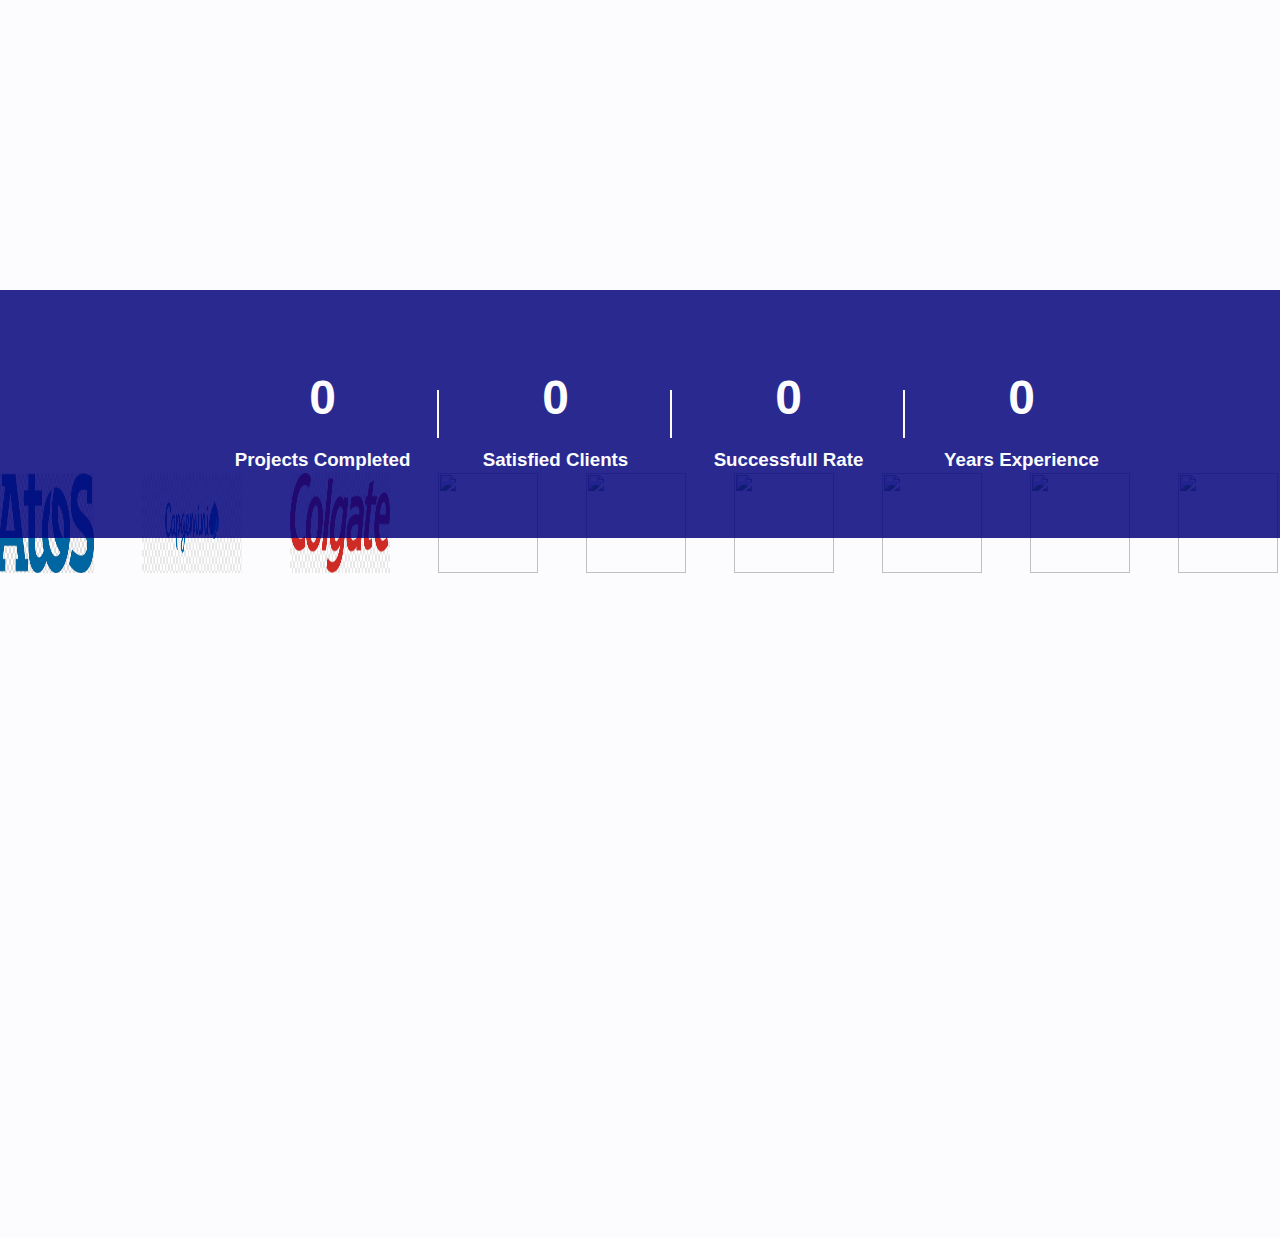
==== commit 282c3f47: "Logo change" ====
--- a/index.html
+++ b/index.html
@@ -23,23 +23,34 @@
 </body>
 </html>
     <!-------------HOME--------------------->  
-    <!--------------ANOUNCEMENT--------------> 
+    <div class="home">
+      <div class="login-buttons">
+        <div class="frame">
+            <button class="custom-btn btn-1">Student</button>
+            <button class="custom-btn btn-1">Recruiters</button>
+            <button class="custom-btn btn-1"><span>TPO</span></button>
+          </div>
+        </div>
+        <div class="social-media">
+          <a href="#">LinkedIn</a>
+          <a href="#">Instagram</a>
+          <a href="#">Twitter</a>
+      </div>
+      </div>
+
+  </div>
+
+    <!--------------Announcement--------------> 
     <div class="announcements-section">
-        <div id = "content">Announcements</div>
-        <marquee behavior="scroll" direction="left" scrollamount="7">
-            <strong>Semester Exams Schedule:</strong> Exams start September 15, 2024. &nbsp;|&nbsp;
-            <strong>New Library Timings:</strong> Weekdays: 8 AM - 8 PM, Weekends: 10 AM - 6 PM. &nbsp;|&nbsp;
-            <strong>Guest Lecture on AI:</strong> August 20, 2024, in the auditorium.
-        </marquee>
-    
-    </div>
+      <div id = "content">Announcements</div>
+      <marquee behavior="scroll" direction="left" scrollamount="7">
+          <strong>Semester Exams Schedule:</strong> Exams start September 15, 2024. &nbsp;|&nbsp;
+          <strong>New Library Timings:</strong> Weekdays: 8 AM - 8 PM, Weekends: 10 AM - 6 PM. &nbsp;|&nbsp;
+          <strong>Guest Lecture on AI:</strong> August 20, 2024, in the auditorium.
+      </marquee>
+  
+  </div>
     <!-------------ABOUT US----------------->   
-    <div class="about-container">
-      <h1>About Us</h1>
-      <p>
-          At the Training and Placement Cell, we believe in continuous learning and development, and we are committed to supporting our students every step of the way. Join us as we pave the path to your future success!
-      </p>
-  </div>
     <!-------------STATISTICS--------------->
     <section class="container-counter">
         <div class="counters">
@@ -93,16 +104,16 @@
     <div class="slider-text"><h1><b>Our Industry Recruiters</b></h1></div>
         <div class="slide-track">
           <div class="slide">
-            <img class="move" src="https://cdn.freebiesupply.com/logos/thumbs/2x/mcdonalds-black-logo.png" alt="">
+            <img class="move" src="img/company logos/accenture-logo.png" alt="">
           </div>
           <div class="slide">
-            <img class="move" src="https://cdn.freebiesupply.com/images/large/2x/starbucks-logo-black-and-white.png" alt="">
+            <img class="move" src="img/company logos/atos-logo.jpg" alt="">
           </div>
           <div class="slide">
-            <img class="move" src="https://cdn.freebiesupply.com/logos/large/2x/general-electric-black-logo-png-transparent.png" alt="">
+            <img class="move" src="img/company logos/capgemini-logo.png" alt="">
           </div>
           <div class="slide">
-            <img class="move" src="https://cdn.freebiesupply.com/logos/large/2x/nfl-logo-png-transparent.png" alt="">
+            <img class="move" src="img/company logos/colgate-logo.png" alt="">
           </div>
           <div class="slide">
             <img class="move" src="https://cdn.freebiesupply.com/logos/large/2x/mercedes-benz-6-logo-png-transparent.png" alt="">
@@ -149,7 +160,7 @@
         </div>
       </div>
     <!-------------FOOTER------------------->
-
->>>>>>> d1eca72d781ba3ab963ac1c191c875dec1fab3fb
+<!-- 
+>>>>>>> d1eca72d781ba3ab963ac1c191c875dec1fab3fb -->
 </body>
 </html>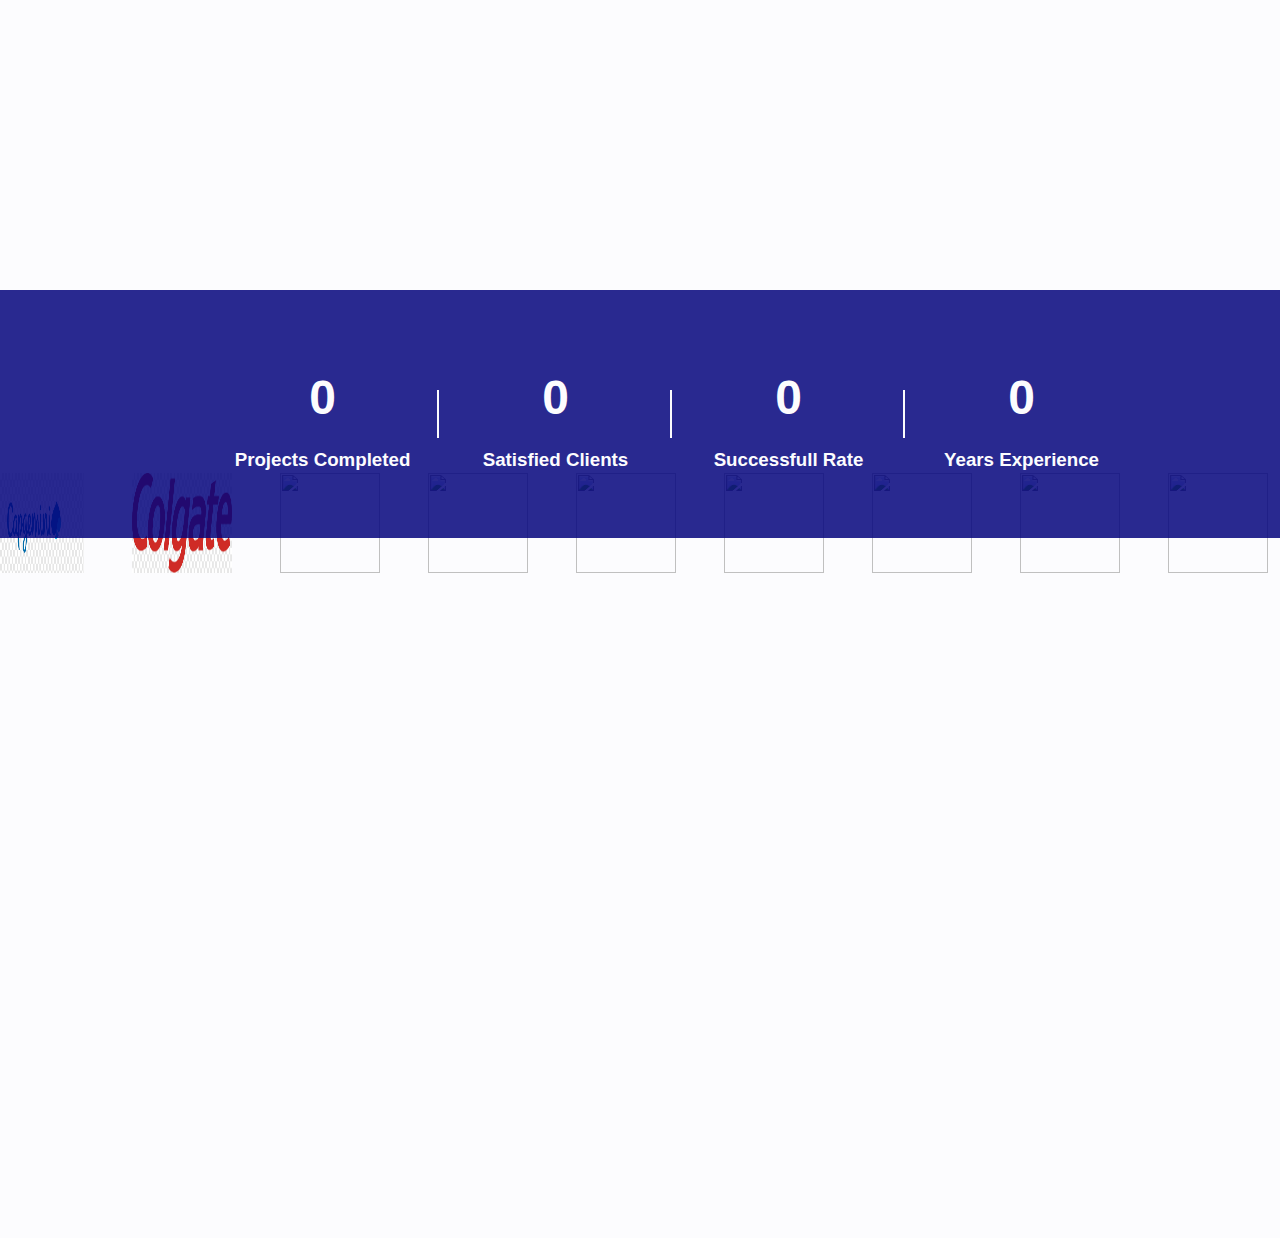
==== commit a935cda6: "Merge branch 'main' of https://github.com/SanjanaS09/Placement_Management_System" ====
--- a/index.html
+++ b/index.html
@@ -23,34 +23,23 @@
 </body>
 </html>
     <!-------------HOME--------------------->  
-    <div class="home">
-      <div class="login-buttons">
-        <div class="frame">
-            <button class="custom-btn btn-1">Student</button>
-            <button class="custom-btn btn-1">Recruiters</button>
-            <button class="custom-btn btn-1"><span>TPO</span></button>
-          </div>
-        </div>
-        <div class="social-media">
-          <a href="#">LinkedIn</a>
-          <a href="#">Instagram</a>
-          <a href="#">Twitter</a>
-      </div>
-      </div>
-
+    <!--------------ANOUNCEMENT--------------> 
+    <div class="announcements-section">
+        <div id = "content">Announcements</div>
+        <marquee behavior="scroll" direction="left" scrollamount="7">
+            <strong>Semester Exams Schedule:</strong> Exams start September 15, 2024. &nbsp;|&nbsp;
+            <strong>New Library Timings:</strong> Weekdays: 8 AM - 8 PM, Weekends: 10 AM - 6 PM. &nbsp;|&nbsp;
+            <strong>Guest Lecture on AI:</strong> August 20, 2024, in the auditorium.
+        </marquee>
+    
+    </div>
+    <!-------------ABOUT US----------------->   
+    <div class="about-container">
+      <h1>About Us</h1>
+      <p>
+          At the Training and Placement Cell, we believe in continuous learning and development, and we are committed to supporting our students every step of the way. Join us as we pave the path to your future success!
+      </p>
   </div>
-
-    <!--------------Announcement--------------> 
-    <div class="announcements-section">
-      <div id = "content">Announcements</div>
-      <marquee behavior="scroll" direction="left" scrollamount="7">
-          <strong>Semester Exams Schedule:</strong> Exams start September 15, 2024. &nbsp;|&nbsp;
-          <strong>New Library Timings:</strong> Weekdays: 8 AM - 8 PM, Weekends: 10 AM - 6 PM. &nbsp;|&nbsp;
-          <strong>Guest Lecture on AI:</strong> August 20, 2024, in the auditorium.
-      </marquee>
-  
-  </div>
-    <!-------------ABOUT US----------------->   
     <!-------------STATISTICS--------------->
     <section class="container-counter">
         <div class="counters">
@@ -160,7 +149,7 @@
         </div>
       </div>
     <!-------------FOOTER------------------->
-<!-- 
->>>>>>> d1eca72d781ba3ab963ac1c191c875dec1fab3fb -->
+
+>>>>>>> d1eca72d781ba3ab963ac1c191c875dec1fab3fb
 </body>
 </html>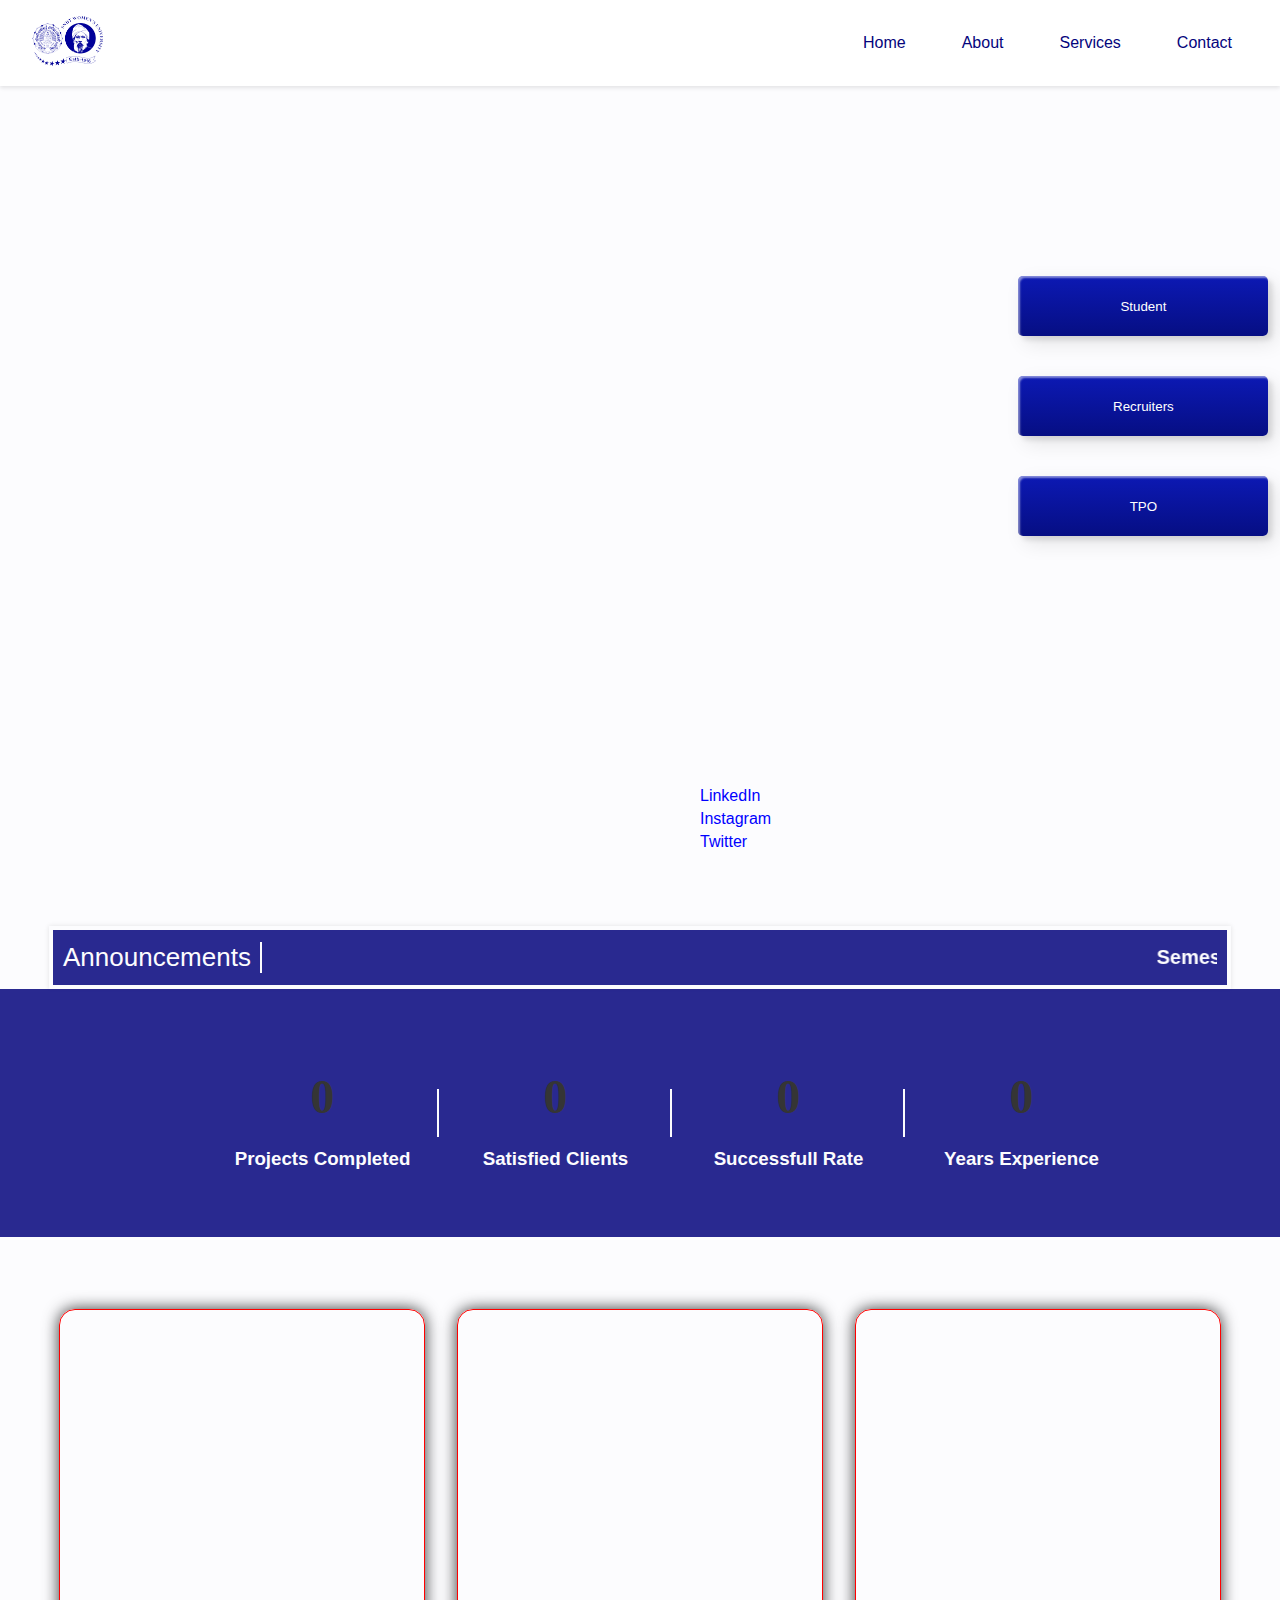
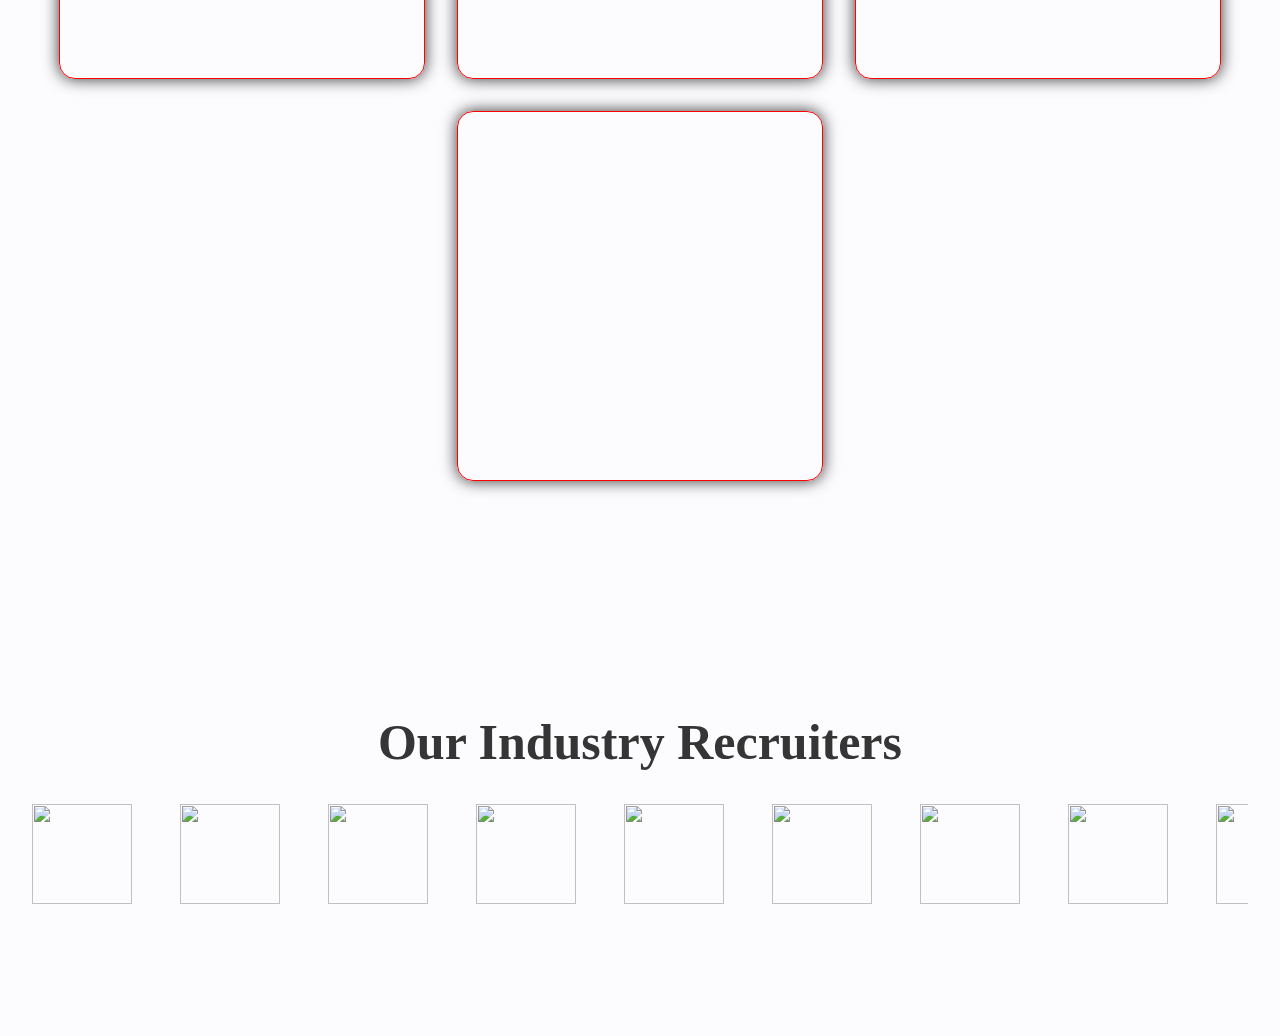
==== commit 039c2549: "edit" ====
--- a/index.html
+++ b/index.html
@@ -23,23 +23,33 @@
 </body>
 </html>
     <!-------------HOME--------------------->  
-    <!--------------ANOUNCEMENT--------------> 
+    <div class="home">
+      <div class="login-buttons">
+        <div class="frame">
+            <button class="custom-btn btn-1">Student</button>
+            <button class="custom-btn btn-1">Recruiters</button>
+            <button class="custom-btn btn-1"><span>TPO</span></button>
+          </div>
+        </div>
+        <div class="social-media">
+          <a href="#">LinkedIn</a>
+          <a href="#">Instagram</a>
+          <a href="#">Twitter</a>
+      </div>
+      </div>
+  </div>
+
+    <!--------------Announcement--------------> 
     <div class="announcements-section">
-        <div id = "content">Announcements</div>
-        <marquee behavior="scroll" direction="left" scrollamount="7">
-            <strong>Semester Exams Schedule:</strong> Exams start September 15, 2024. &nbsp;|&nbsp;
-            <strong>New Library Timings:</strong> Weekdays: 8 AM - 8 PM, Weekends: 10 AM - 6 PM. &nbsp;|&nbsp;
-            <strong>Guest Lecture on AI:</strong> August 20, 2024, in the auditorium.
-        </marquee>
-    
-    </div>
+      <div id = "content">Announcements</div>
+      <marquee behavior="scroll" direction="left" scrollamount="7">
+          <strong>Semester Exams Schedule:</strong> Exams start September 15, 2024. &nbsp;|&nbsp;
+          <strong>New Library Timings:</strong> Weekdays: 8 AM - 8 PM, Weekends: 10 AM - 6 PM. &nbsp;|&nbsp;
+          <strong>Guest Lecture on AI:</strong> August 20, 2024, in the auditorium.
+      </marquee>
+  
+  </div>
     <!-------------ABOUT US----------------->   
-    <div class="about-container">
-      <h1>About Us</h1>
-      <p>
-          At the Training and Placement Cell, we believe in continuous learning and development, and we are committed to supporting our students every step of the way. Join us as we pave the path to your future success!
-      </p>
-  </div>
     <!-------------STATISTICS--------------->
     <section class="container-counter">
         <div class="counters">
@@ -93,16 +103,16 @@
     <div class="slider-text"><h1><b>Our Industry Recruiters</b></h1></div>
         <div class="slide-track">
           <div class="slide">
-            <img class="move" src="img/company logos/accenture-logo.png" alt="">
+            <img class="move" src="https://cdn.freebiesupply.com/logos/thumbs/2x/mcdonalds-black-logo.png" alt="">
           </div>
           <div class="slide">
-            <img class="move" src="img/company logos/atos-logo.jpg" alt="">
+            <img class="move" src="https://cdn.freebiesupply.com/images/large/2x/starbucks-logo-black-and-white.png" alt="">
           </div>
           <div class="slide">
-            <img class="move" src="img/company logos/capgemini-logo.png" alt="">
+            <img class="move" src="https://cdn.freebiesupply.com/logos/large/2x/general-electric-black-logo-png-transparent.png" alt="">
           </div>
           <div class="slide">
-            <img class="move" src="img/company logos/colgate-logo.png" alt="">
+            <img class="move" src="https://cdn.freebiesupply.com/logos/large/2x/nfl-logo-png-transparent.png" alt="">
           </div>
           <div class="slide">
             <img class="move" src="https://cdn.freebiesupply.com/logos/large/2x/mercedes-benz-6-logo-png-transparent.png" alt="">
@@ -149,7 +159,7 @@
         </div>
       </div>
     <!-------------FOOTER------------------->
-
->>>>>>> d1eca72d781ba3ab963ac1c191c875dec1fab3fb
+<!-- 
+>>>>>>> d1eca72d781ba3ab963ac1c191c875dec1fab3fb -->
 </body>
 </html>--- a/style.css
+++ b/style.css
@@ -1,6 +1,45 @@
 /* <<<<<<< HEAD */
 /* <<<<<<< HEAD */
 
+/* Announcement */
+body {
+    font-family: Arial, sans-serif;
+    margin: 0;
+    padding: 0;
+    background-color: #ffffff;
+}
+
+.announcements-section {
+    height: 55px;
+    margin-top: 40px;
+    margin-left: 49px;
+    margin-right: 49px;
+    background-color: rgba(4,4,124,0.85);
+    /* border: 4px double#fcfcfe;
+    border-color: red rgb(0, 0, 0); */
+    border: 4px solid   #fcfcfe;
+    overflow: hidden;
+    display: flex;
+    align-items: center;
+    padding: 0 10px;
+    box-shadow: 0px 0px 5px rgba(0, 0, 0, 0.1);
+}
+
+marquee {
+    font-size: 20px;
+    color: #fcfcfe;
+    white-space: nowrap;
+}
+
+#content{
+    height:max-content;
+    padding-right: 6px;
+    /* border: 3px solid #010195; */
+    width: 20%;
+    font-size: 26px;
+    color: #fcfcfe;
+    border-right: 2px solid  #fcfcfe;
+}
 /* =======
 >>>>>>> d1eca72d781ba3ab963ac1c191c875dec1fab3fb
 ======= */
@@ -58,8 +97,6 @@
     color: rgb(255, 69, 0); /* Change text color on hover */
 }
 /*   ====HOME=====   */
-<<<<<<< HEAD
-=======
 h1 {
     position: relative;
     text-align: center;
@@ -132,7 +169,7 @@
   .social-media {
     position: absolute;
     bottom: 30px;
-    left: 70px;
+    left: 700px;
 }
 
 .social-media a {
@@ -145,7 +182,6 @@
   
 /*   ====ANNOUNCEMENT=====   */
 /*   ====HOME=====   */
->>>>>>> 4862eb37366097e210278e4649b2bb51923c5e48
 /*   ====ANNOUNCEMENT=====   */
 body {
     font-family: Arial, sans-serif;
@@ -185,99 +221,6 @@
     color: #fcfcfe;
 }
 /*   ====ABOUT US=====   */
-body {
-    font-family: 'Segoe UI', Tahoma, Geneva, Verdana, sans-serif;
-    background-color: #ffffff;
-    color: #ffffff;
-    margin: 0;
-    padding: 0;
-    display: flex;
-    justify-content: center;
-    align-items: center;
-    height: 80vh;
-}
-
-
-.about-container {
-    background-color: rgba(4,4,124,0.85);
-    padding: 10px;
-    border-radius: 15px;
-    box-shadow: 0 6px 12px rgba(0, 0, 0, 0.2);
-    text-align: center;
-    max-width: 900px;
-    overflow: hidden;
-    position: relative;
-    border: 4px solid black;
-    background: linear-gradient(45deg, #7ed4fc, rgba(4,4,124,0.85));
-}
-
-.about-container::before {
-    content: '';
-    position: absolute;
-    top: 0;
-    left: -50%;
-    width: 200%;
-    height: 100%;
-    background: linear-gradient(120deg, rgba(255, 255, 255, 0.1), transparent);
-    transform: skewX(-20deg);
-    animation: slide 3s infinite;
-}
-
-.about-container h1 {
-    margin-bottom: 10px;
-    padding: 0%;
-    font-size: 26px;
-    color: #ffffff;
-    opacity: 0;
-    animation: fadeIn 1.5s forwards;
-    /* background: linear-gradient(45deg, #7ed4fc, #054e79); */
-    text-shadow: 2px 2px 4px rgba(0, 0, 0, 0.4);
-    letter-spacing: 2px; 
-}
-
-.about-container p {
-    font-size: 20px;
-    line-height: 1.5;
-    color: #dcdcdc;
-    opacity: 0;
-    animation: fadeIn 2s forwards;
-    animation-delay: 0.5s;
-}
-
-@keyframes fadeIn {
-    0% {
-        opacity: 0;
-        transform: translateY(30px);
-    }
-    100% {
-        opacity: 1;
-        transform: translateY(0);
-    }
-}
-
-@keyframes slide {
-    0% {
-        transform: translateX(-100%);
-    }
-    100% {
-        transform: translateX(100%);
-    }
-}
-
-/* .about-container:hover h1,
-.about-container:hover p {
-    animation: float 2s infinite;
-} */
-
-@keyframes float {
-    0%, 100% {
-        transform: translateY(0);
-    }
-    50% {
-        transform: translateY(-10px);
-    }
-}
-
 
 /*   ====STATISTICS=====   */
 .counters {
